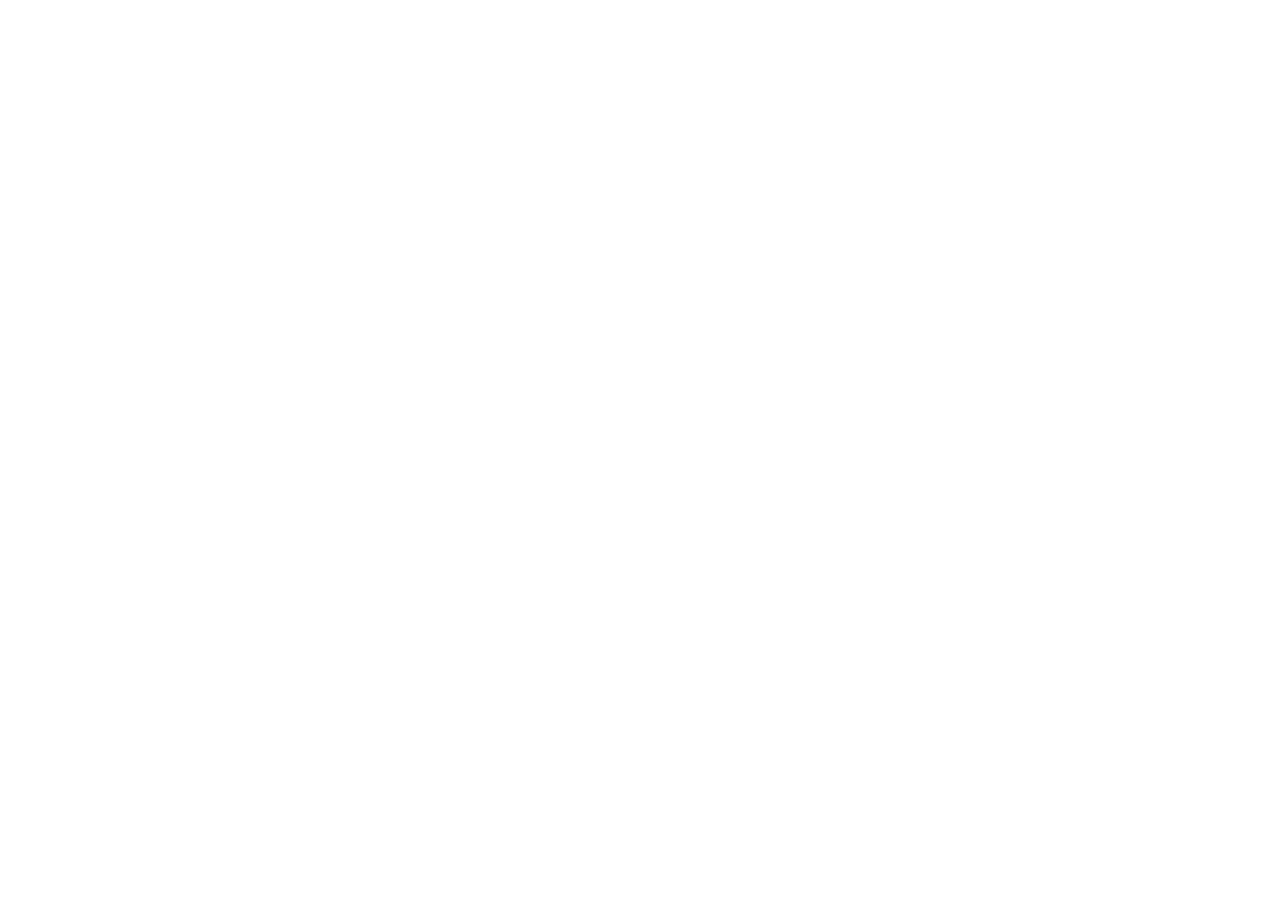
==== assets/index.html.html @ ba30571b "Initial commit" ====
<!doctype html>
<html lang="en">
  <head>
    <meta charset="utf-8">
    <meta name="viewport" content="width=device-width, initial-scale=1, shrink-to-fit=no">
    <meta name="description" content="">
    <meta name="author" content="Mark Otto, Jacob Thornton, and Bootstrap contributors">
    <meta name="generator" content="Hugo 0.80.0">
    <title>Εργασία Αγγελική Ειρήνη Χατζή</title>

     <!-- Bootstrap core CSS -->
   <link href="/assets/css/bootstrap.css" rel="stylesheet">

     <!-- Custom styles for this template -->
    <link href="assets/css/custom.css" rel="stylesheet">

   </head>

  <body>

 <header>

 </header>


<section class="hero">
  
</section>

<section class="Aboutus">
  
</section>

<section class="portofolio">
  
</section>

<footer>
  
</footer>





    

    <script src="https://code.jquery.com/jquery-3.5.1.slim.min.js"></script>
    <script src="assets/js/bootstrap.bundle.min.js"></script>
    
    
       </body>
</html>
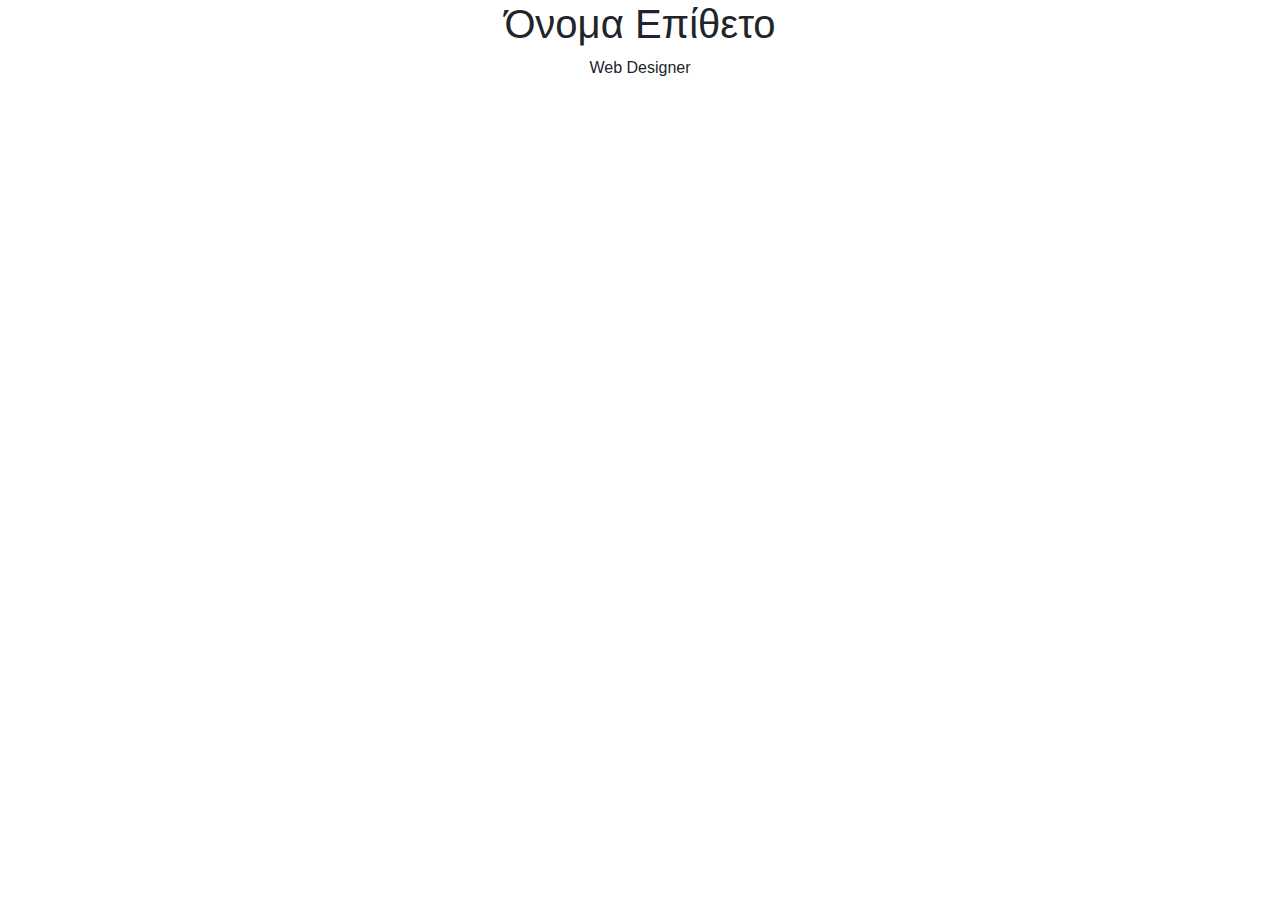
==== commit 6e048c79: "Header and Hero Section" ====
--- a/assets/index.html.html
+++ b/assets/index.html.html
@@ -14,26 +14,33 @@
      <!-- Custom styles for this template -->
     <link href="assets/css/custom.css" rel="stylesheet">
 
+    <!-- Custom fonts for this template -->
+    <link href="assets/css/custom.css" rel="stylesheet">
+
+  
    </head>
-
-  <body>
-
- <header>
-
- </header>
-
-
-<section class="hero">
+     <body>
+      <header>
+  <!-- section Hero -->
+ <section class="Hero">
+  <div class="container test">
+    <div class="row">
+     <div class="col-12 text-center hero-text test"> <!--για να είναι responsive και στο κεντρο-->
+     <h1>Όνομα Επίθετο</h1>
+     <p>Web Designer</p>
+    </div>
+   </div>
+  </div>
+</section>
+<!-- section About-->
+<section class="About">
   
 </section>
 
-<section class="Aboutus">
+<section class="Services">
   
 </section>
 
-<section class="portofolio">
-  
-</section>
 
 <footer>
   
@@ -48,6 +55,6 @@
     <script src="https://code.jquery.com/jquery-3.5.1.slim.min.js"></script>
     <script src="assets/js/bootstrap.bundle.min.js"></script>
     
-    
-       </body>
+     </header>
+   </body>
 </html>
